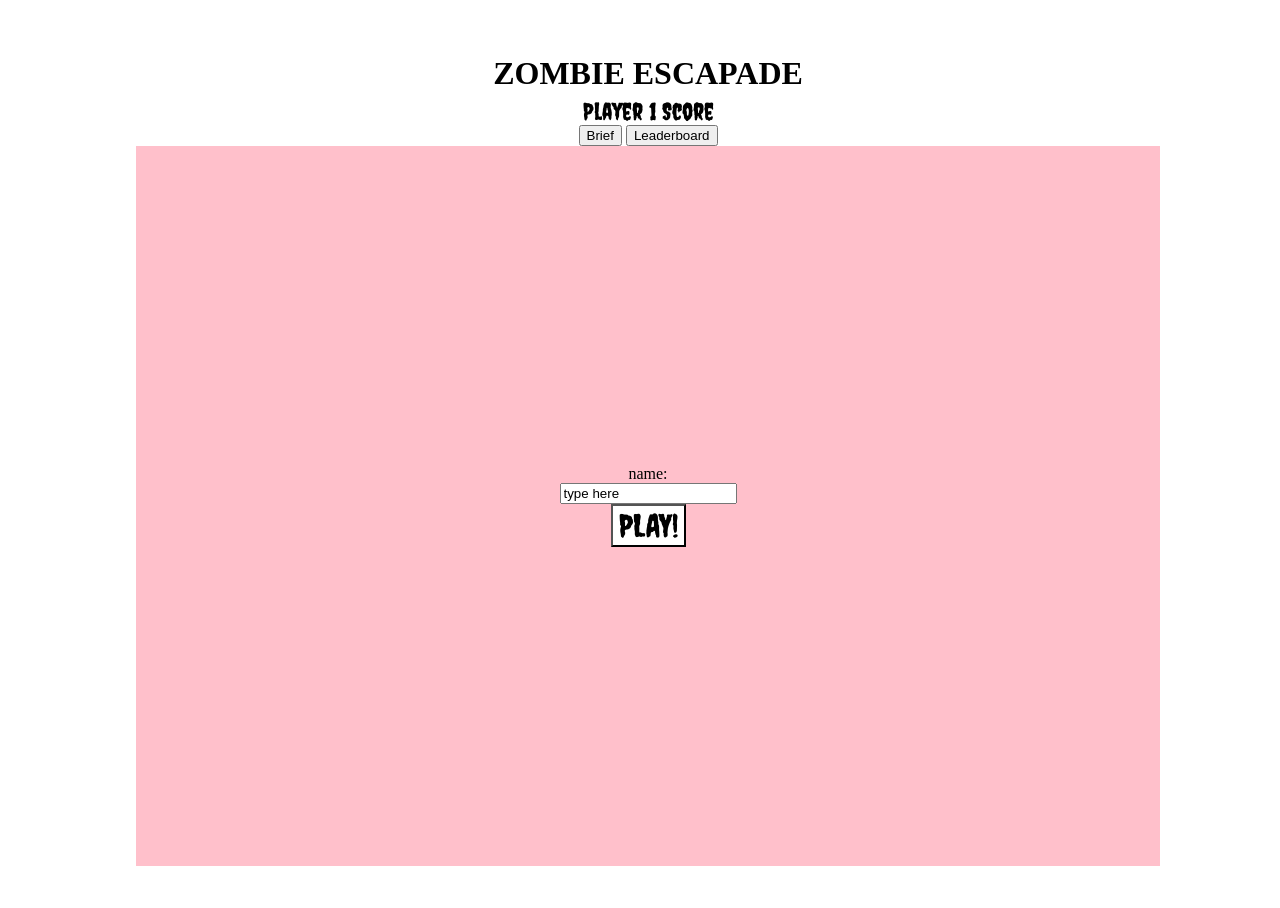
==== main.html @ 3a6ebea1 "added game loop" ====
<!DOCTYPE html>
<html>
  <head>
    <meta charset="utf-8">

    <title></title>

    <link type="text/css" rel="stylesheet" href="./style.css">
    <link href="https://fonts.googleapis.com/css?family=Creepster|Fontdiner+Swanky|Irish+Grover" rel="stylesheet">
    <script data-pace-options='{ "ajax": false }' src="./pace/pace.js"></script>
    <link href="./pace/pace.css" rel="stylesheet" />
  </head>
  <body>

    <h1>ZOMBIE ESCAPADE</h1>

    <div class="scoreboard">
      <div id="player1-score">Player 1 Score</div>
    </div>

    <div class="nav">
      <button id="storyButton">Brief</button>
      <button id="leaderboardButton">Leaderboard</button>
    </div>

    <div class="gameplay">

      <div id="load_screen">
        <form onsubmit="return false">
          name:<br>
          <input class="username" type="text" name="firstname" value="type here">
          <br>
          <input class="submit" type="submit" value="PLAY!">
        </form>
        <h3 class="invalid">blank / user has been taken! Please try again </h3>

      </div>

      <div id="story">
        <p>Your backyard is being attacked by zombies!! They have kidnapped one of your good friends. Save your friend, by defeating the barrage of zombies!</p>
        <button id="okay">Okay</button>
      </div>

      <div id="playing_screen">
        <progress id="health" max="100" value="100"></progress>

        <div class="shootRange"></div>
        <div class="ownTurf"></div>
      </div>

      <div id="feedback_screen">
        <div class="feedback_score">
          <div class="inline"><span>playerName: </span><span>0</span></div>
          <div class="inline"><span>Zombies slayed:</span><span>0</span></div>
        </div>
        <button id="to_nextlevel">Next</button>
      </div>

    </div>



    <script
    src="https://code.jquery.com/jquery-3.1.1.js"
    integrity="sha256-16cdPddA6VdVInumRGo6IbivbERE8p7CQR3HzTBuELA="
    crossorigin="anonymous"></script>
    <script src="./gameStateMachine.js"></script>
    <script src="./GameObject.js"></script>
    <script src="./gameState.js"></script>

  </body>
</html>
---- style.css ----
html, body{
  height: 100%;
  width: 100%;
  font-family: 'Irish Grover', cursive;
}

body{
  display: flex;
  align-items: center;
  justify-content: center;
  flex-direction: column;
}

h1{
  line-height: 10%;
  font-family: 'Fontdiner Swanky',cursive;
}

input[type="submit"]{
  font-family: 'Creepster', cursive;
  font-size: 2em;
  background-color: white;
}

progress {
  position: absolute;
  height: 5%;
  width: 40%;
  border: 2px solid black;
}

#player1-score{
  font-family: 'Creepster', cursive;
  font-size: 1.5em;
}


.gameplay{
  position: relative;
  height: 80%;
  width: 80%;
  background-color: blue;
}

.ownTurf{
  position: absolute;
  bottom: 0%;
  height: 10%;
  width: 100%;
  background-color: green;
}


#load_screen{
  display: flex;
  flex-direction: column;
  justify-content: center;
  align-items: center;
  text-align: center;
  position: absolute;
  height: 100%;
  width: 100%;
  background-color: pink;
  z-index:4;
}


#story{
  display: flex;
  flex-direction: column;
  justify-content: center;
  align-items: center;
  text-align: center;
  position: absolute;
  background-color: rgba(63,63,191,0.8);
  height: 100%;
  width: 100%;
  z-index: 3;
}

#story>p{
  padding: 5%;
  font-size: 1.3em;
  background-color: red;
}

.enemy{
  position: absolute;
  background-image:url("./image/zombie.png");
  height: 10%;
  width: 10%;
  background-repeat: no-repeat;
  background-size:contain;
}

#playing_screen{
  position:absolute;
  top:0;
  height: 100%;
  width: 100%;
  background-color: purple;
  z-index: 2;
}

.shootRange{
  height:90%;
  width: 100%;
  background-image: url("./image/gameBackground.png");
  background-repeat: no-repeat;
  background-size:cover;
}

/*note same as the other panels - try find a way to fix to class*/
#feedback_screen{
  position:absolute;
  top:0;
  display: flex;
  flex-direction: column;
  justify-content: center;
  align-items: center;
  text-align: center;
  height: 100%;
  width: 100%;
  background-color: rgba(63,63,191,0.8);
  z-index: 1;
}

.invalid{
  display: none;
}
---- pace/pace.css ----
.pace.pace-inactive {
  display: none;
}

.pace {
  -webkit-pointer-events: none;
  pointer-events: none;

  -webkit-user-select: none;
  -moz-user-select: none;
  user-select: none;

  z-index: 2000;
  position: fixed;
  height: 60px;
  width: 100px;
  margin: auto;
  top: 0;
  left: 0;
  right: 0;
  bottom: 0;
}

.pace .pace-progress {
  z-index: 2000;
  position: absolute;
  height: 60px;
  width: 100px;

  -webkit-transform: translate3d(0, 0, 0) !important;
  -ms-transform: translate3d(0, 0, 0) !important;
  transform: translate3d(0, 0, 0) !important;
}

.pace .pace-progress:before {
  content: attr(data-progress-text);
  text-align: center;
  color: #fff;
  background: #29d;
  border-radius: 50%;
  font-family: "Helvetica Neue", sans-serif;
  font-size: 14px;
  font-weight: 100;
  line-height: 1;
  padding: 20% 0 7px;
  width: 50%;
  height: 40%;
  margin: 10px 0 0 30px;
  display: block;
  z-index: 999;
  position: absolute;
}

.pace .pace-activity {
  font-size: 15px;
  line-height: 1;
  z-index: 2000;
  position: absolute;
  height: 60px;
  width: 100px;

  display: block;
  -webkit-animation: pace-theme-center-atom-spin 2s linear infinite;
  -moz-animation: pace-theme-center-atom-spin 2s linear infinite;
  -o-animation: pace-theme-center-atom-spin 2s linear infinite;
  animation: pace-theme-center-atom-spin 2s linear infinite;
}

.pace .pace-activity {
  border-radius: 50%;
  border: 5px solid #29d;
  content: ' ';
  display: block;
  position: absolute;
  top: 0;
  left: 0;
  height: 60px;
  width: 100px;
}

.pace .pace-activity:after {
  border-radius: 50%;
  border: 5px solid #29d;
  content: ' ';
  display: block;
  position: absolute;
  top: -5px;
  left: -5px;
  height: 60px;
  width: 100px;

  -webkit-transform: rotate(60deg);
  -moz-transform: rotate(60deg);
  -o-transform: rotate(60deg);
  transform: rotate(60deg);
}

.pace .pace-activity:before {
  border-radius: 50%;
  border: 5px solid #29d;
  content: ' ';
  display: block;
  position: absolute;
  top: -5px;
  left: -5px;
  height: 60px;
  width: 100px;

  -webkit-transform: rotate(120deg);
  -moz-transform: rotate(120deg);
  -o-transform: rotate(120deg);
  transform: rotate(120deg);
}

@-webkit-keyframes pace-theme-center-atom-spin {
  0%   { -webkit-transform: rotate(0deg) }
  100% { -webkit-transform: rotate(359deg) }
}
@-moz-keyframes pace-theme-center-atom-spin {
  0%   { -moz-transform: rotate(0deg) }
  100% { -moz-transform: rotate(359deg) }
}
@-o-keyframes pace-theme-center-atom-spin {
  0%   { -o-transform: rotate(0deg) }
  100% { -o-transform: rotate(359deg) }
}
@keyframes pace-theme-center-atom-spin {
  0%   { transform: rotate(0deg) }
  100% { transform: rotate(359deg) }
}
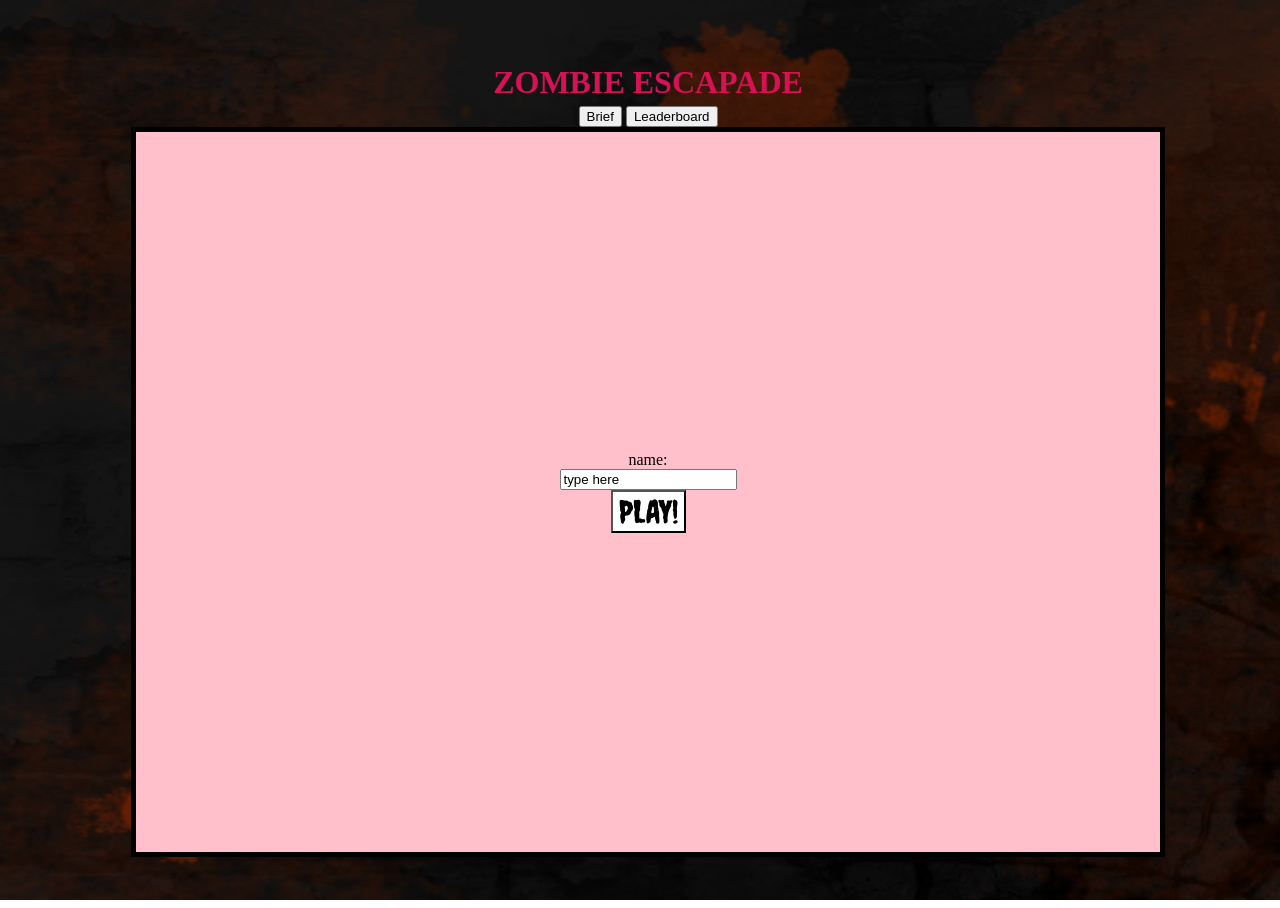
==== commit a893107d: "added some sounds, will do death tmrw" ====
--- a/main.html
+++ b/main.html
@@ -2,6 +2,7 @@
 <html>
   <head>
     <meta charset="utf-8">
+    <meta name="viewport" content="width=device-width, initial-scale=1">
 
     <title></title>
 
@@ -11,12 +12,11 @@
     <link href="./pace/pace.css" rel="stylesheet" />
   </head>
   <body>
+    <audio id="background-audio" loop="loop" autoplay="autoplay" controls="controls"></audio>
+    <audio id="shoot" controls="controls" src="./sounds/pistolsound.wav"></audio>
+    <audio id="ouch" controls="controls" src="./sounds/gruntsound.wav"></audio>
 
     <h1>ZOMBIE ESCAPADE</h1>
-
-    <div class="scoreboard">
-      <div id="player1-score">Player 1 Score</div>
-    </div>
 
     <div class="nav">
       <button id="storyButton">Brief</button>
@@ -42,8 +42,11 @@
       </div>
 
       <div id="playing_screen">
-        <progress id="health" max="100" value="100"></progress>
-
+        <div class="flex_inline">
+          <p>health</p>
+          <progress id="health" max="100" value="100"></progress>
+          <div id="player1-score">Player 1 Score</div>
+        </div>
         <div class="shootRange"></div>
         <div class="ownTurf"></div>
       </div>
--- a/style.css
+++ b/style.css
@@ -9,11 +9,15 @@
   align-items: center;
   justify-content: center;
   flex-direction: column;
+  background-image: url("./image/master_background.png");
+  background-repeat: no-repeat;
+  background-size:cover;
 }
 
 h1{
   line-height: 10%;
   font-family: 'Fontdiner Swanky',cursive;
+  color: rgb(216, 17, 87);
 }
 
 input[type="submit"]{
@@ -22,10 +26,14 @@
   background-color: white;
 }
 
-progress {
+.flex_inline{
   position: absolute;
-  height: 5%;
-  width: 40%;
+  display: flex;
+  align-items: center;
+  justify-content: center;
+  flex-direction: row;
+  height: auto;
+  width: 100%;
   border: 2px solid black;
 }
 
@@ -34,12 +42,18 @@
   font-size: 1.5em;
 }
 
+progress{
+  height:100%;
+  width: 50%;
+}
+
 
 .gameplay{
   position: relative;
   height: 80%;
   width: 80%;
   background-color: blue;
+  border: 5px solid black;
 }
 
 .ownTurf{
@@ -86,7 +100,7 @@
 
 .enemy{
   position: absolute;
-  background-image:url("./image/zombie.png");
+  /*background-image:url("./image/babyZombie.png");*/
   height: 10%;
   width: 10%;
   background-repeat: no-repeat;
@@ -100,6 +114,7 @@
   width: 100%;
   background-color: purple;
   z-index: 2;
+  cursor: url("./image/gun-cursor.png"),auto;
 }
 
 .shootRange{
@@ -128,3 +143,7 @@
 .invalid{
   display: none;
 }
+
+audio{
+  display: none;
+}
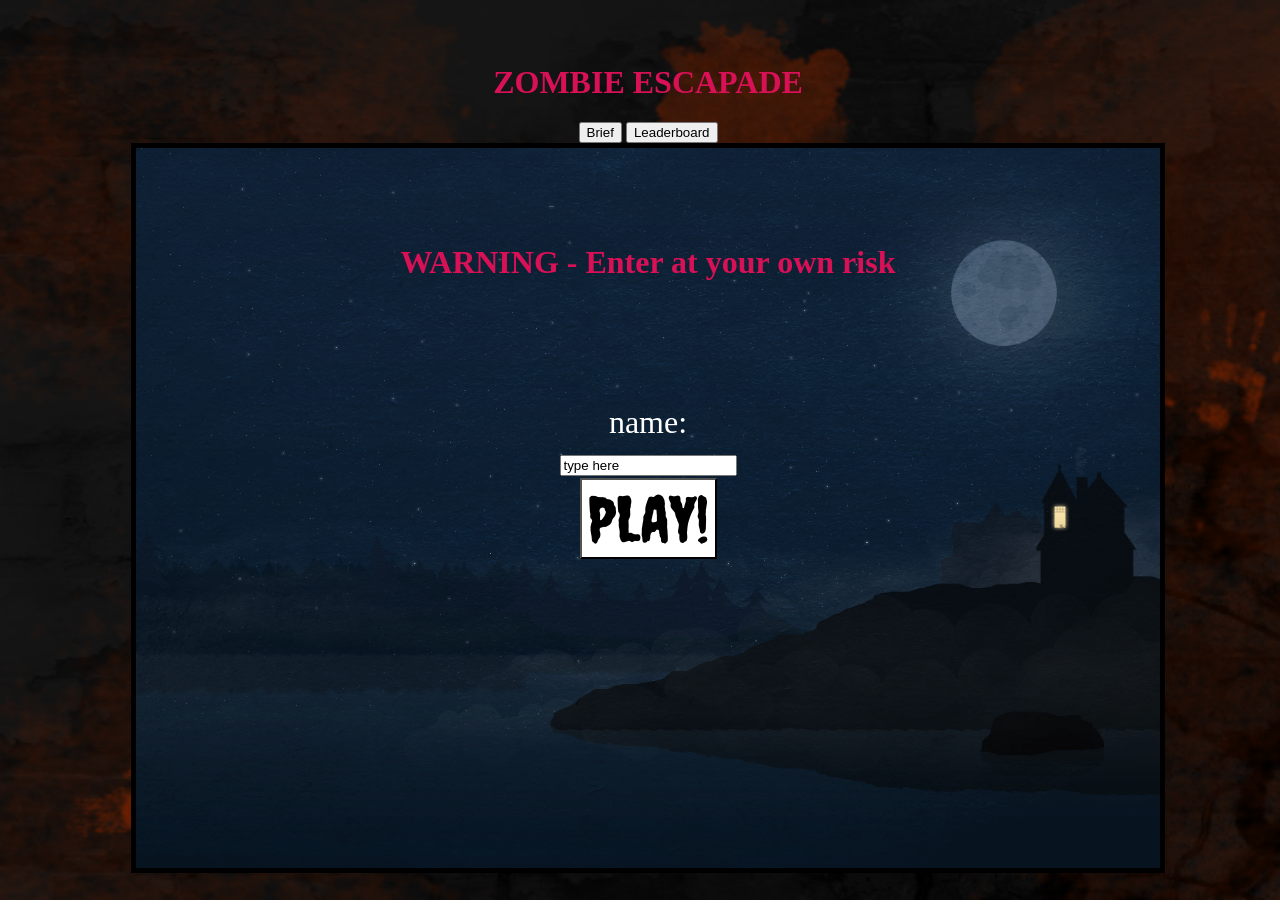
==== commit 96d9bca5: "finished gameloop, need to add reset buttons and pause and play buttons" ====
--- a/main.html
+++ b/main.html
@@ -15,6 +15,7 @@
     <audio id="background-audio" loop="loop" autoplay="autoplay" controls="controls"></audio>
     <audio id="shoot" controls="controls" src="./sounds/pistolsound.wav"></audio>
     <audio id="ouch" controls="controls" src="./sounds/gruntsound.wav"></audio>
+    <audio id="hit" controls="controls" src="./sounds/hit.wav"></audio>
 
     <h1>ZOMBIE ESCAPADE</h1>
 
@@ -26,6 +27,7 @@
     <div class="gameplay">
 
       <div id="load_screen">
+        <h1>WARNING - Enter at your own risk</h1>
         <form onsubmit="return false">
           name:<br>
           <input class="username" type="text" name="firstname" value="type here">
@@ -42,10 +44,15 @@
       </div>
 
       <div id="playing_screen">
+        <div class="bloodsplat">
+          <img src="./image/zombie-scratch.png">
+        </div>
+
         <div class="flex_inline">
           <p>health</p>
           <progress id="health" max="100" value="100"></progress>
-          <div id="player1-score">Player 1 Score</div>
+          <div id="player1-score"><span>Score </span><span></span></div>
+          <div id="zombies-slayed"><span>zombies killed </span><span></span></div>
         </div>
         <div class="shootRange"></div>
         <div class="ownTurf"></div>
@@ -53,10 +60,49 @@
 
       <div id="feedback_screen">
         <div class="feedback_score">
-          <div class="inline"><span>playerName: </span><span>0</span></div>
-          <div class="inline"><span>Zombies slayed:</span><span>0</span></div>
+          <h1></h1>
+          <div class="inline"><span>playerName: </span><span id="user">0</span></div>
+          <div class="inline"><span>Zombies slayed: </span><span id="score">0</span></div>
+          <div class="inline"><span>Total Zombies slayed: </span><span id="total-score">0</span></div>
         </div>
         <button id="to_nextlevel">Next</button>
+      </div>
+
+      <div id="leaderboard">
+        <table>
+          <tr>
+            <th>Name</th>
+            <th>Total Score</th>
+            <th>Zombies Killed</th>
+          </tr>
+          <tr>
+            <td>sample</td>
+            <td>sample</td>
+            <td>sample</td>
+          </tr>
+          <tr>
+            <td></td>
+            <td></td>
+            <td></td>
+          </tr>
+          <tr>
+            <td></td>
+            <td></td>
+            <td></td>
+          </tr>
+          <tr>
+            <td></td>
+            <td></td>
+            <td></td>
+          </tr>
+          <tr>
+            <td></td>
+            <td></td>
+            <td></td>
+          </tr>
+
+        </table>
+        <button id="finish">play again!</button>
       </div>
 
     </div>
--- a/style.css
+++ b/style.css
@@ -15,9 +15,14 @@
 }
 
 h1{
-  line-height: 10%;
   font-family: 'Fontdiner Swanky',cursive;
   color: rgb(216, 17, 87);
+  word-wrap: break-word;
+
+}
+
+span, p{
+  padding-right: 2% auto;
 }
 
 input[type="submit"]{
@@ -30,21 +35,21 @@
   position: absolute;
   display: flex;
   align-items: center;
-  justify-content: center;
+  justify-content:space-around;
   flex-direction: row;
   height: auto;
   width: 100%;
   border: 2px solid black;
 }
 
-#player1-score{
+#player1-score, #zombies-slayed{
   font-family: 'Creepster', cursive;
   font-size: 1.5em;
 }
 
 progress{
   height:100%;
-  width: 50%;
+  width: 30%;
 }
 
 
@@ -76,6 +81,9 @@
   width: 100%;
   background-color: pink;
   z-index:4;
+  background-image: url("./image/loadscreen.png");
+  background-repeat: no-repeat;
+  background-size:cover;
 }
 
 
@@ -100,7 +108,6 @@
 
 .enemy{
   position: absolute;
-  /*background-image:url("./image/babyZombie.png");*/
   height: 10%;
   width: 10%;
   background-repeat: no-repeat;
@@ -114,7 +121,7 @@
   width: 100%;
   background-color: purple;
   z-index: 2;
-  cursor: url("./image/gun-cursor.png"),auto;
+  cursor: url("./image/gun-cursor.png") 15 15, auto;
 }
 
 .shootRange{
@@ -147,3 +154,53 @@
 audio{
   display: none;
 }
+
+form{
+  height:40%;
+  font-size: 2em;
+  margin: 10%;
+  color: white;
+}
+
+.bloodsplat{
+  position: absolute;
+  display: flex;
+  align-items: center;
+  justify-content:center;
+  flex-direction: row;
+  height: 100%;
+  width: 100%;
+  border: 2px solid black;
+  pointer-events: none;
+}
+
+.bloodsplat>img{
+  display: none;
+  opacity: 0.5;
+  height: 100%;
+  filter: alpha(opacity=50);
+  background-size: cover;
+}
+
+ #leaderboard{
+   display: flex;
+   position:absolute;
+   align-items: center;
+   justify-content: center;
+   height: 100%;
+   width: 100%;
+   background-color: purple;
+   z-index: 0;
+ }
+
+table{
+  border-collapse: collapse;
+}
+ td, th{
+   border: 2px solid grey;
+   text-align: center;
+   width: auto;
+   padding: 2px;
+   margin: 0;
+
+ }
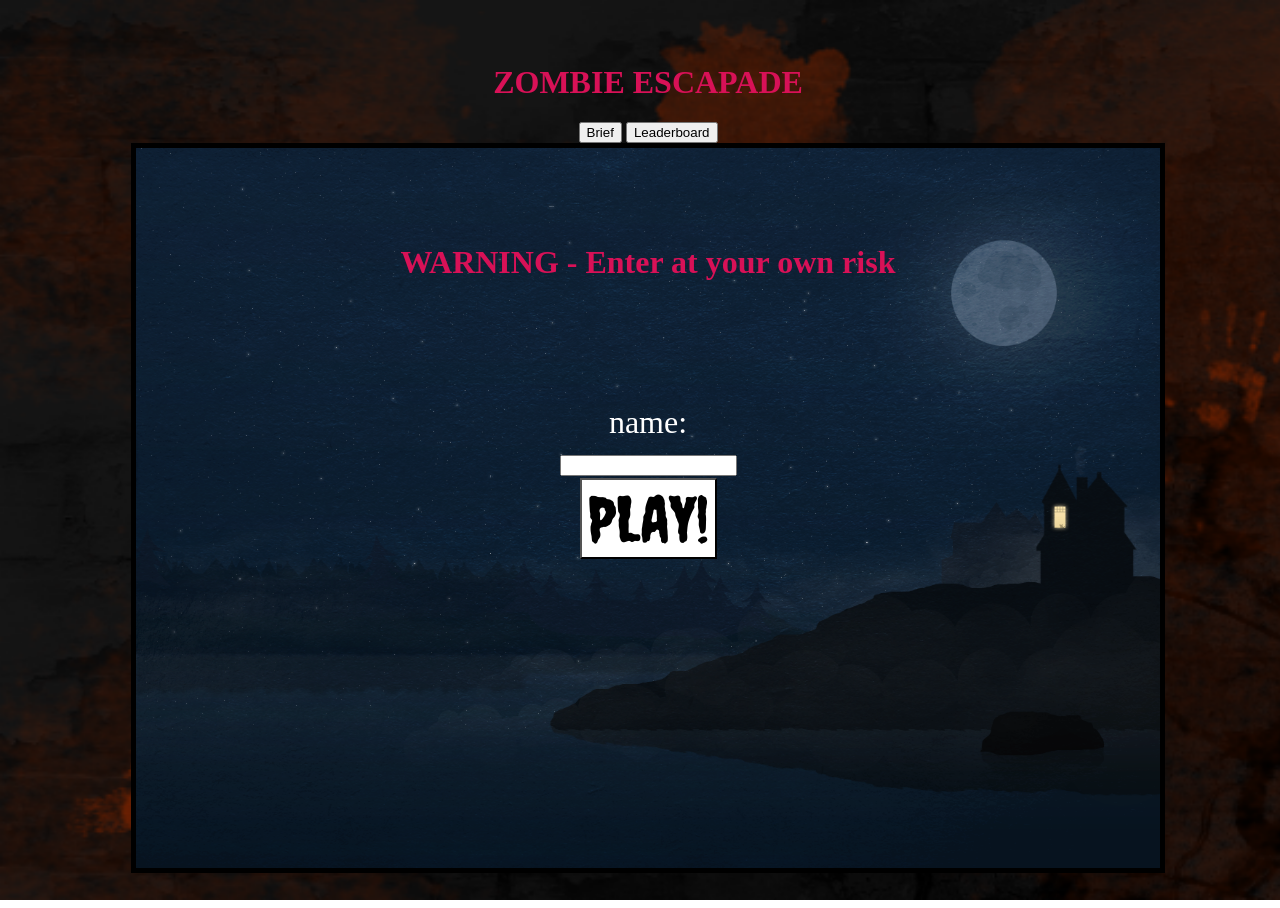
==== commit 7e4bf5bf: "doing instruction sheet now" ====
--- a/main.html
+++ b/main.html
@@ -30,7 +30,7 @@
         <h1>WARNING - Enter at your own risk</h1>
         <form onsubmit="return false">
           name:<br>
-          <input class="username" type="text" name="firstname" value="type here">
+          <input class="username" type="text" name="firstname" value="">
           <br>
           <input class="submit" type="submit" value="PLAY!">
         </form>
@@ -40,6 +40,9 @@
 
       <div id="story">
         <p>Your backyard is being attacked by zombies!! They have kidnapped one of your good friends. Save your friend, by defeating the barrage of zombies!</p>
+        <div id="tip1"></div>
+        <div id='tip2'></div>
+
         <button id="okay">Okay</button>
       </div>
 
@@ -55,15 +58,17 @@
           <div id="zombies-slayed"><span>zombies killed </span><span></span></div>
         </div>
         <div class="shootRange"></div>
-        <div class="ownTurf"></div>
+        <button id="pause"></button>
       </div>
 
       <div id="feedback_screen">
         <div class="feedback_score">
           <h1></h1>
           <div class="inline"><span>playerName: </span><span id="user">0</span></div>
-          <div class="inline"><span>Zombies slayed: </span><span id="score">0</span></div>
-          <div class="inline"><span>Total Zombies slayed: </span><span id="total-score">0</span></div>
+          <div class="inline"><span>Zombies slayed: </span><span id="zombyKill">0</span></div>
+          <div class="inline"><span>Accuracy: </span><span id="accuracy">0</span></div>
+          <div class="inline"><span>Bonus achieved: </span><span id="currentBonus">0</span></div>
+          <div class="inline"><span>Total score: </span><span id="total-score">0</span></div>
         </div>
         <button id="to_nextlevel">Next</button>
       </div>
@@ -105,6 +110,8 @@
         <button id="finish">play again!</button>
       </div>
 
+
+
     </div>
 
 
--- a/style.css
+++ b/style.css
@@ -45,6 +45,21 @@
 #player1-score, #zombies-slayed{
   font-family: 'Creepster', cursive;
   font-size: 1.5em;
+}
+
+#pause{
+  position: absolute;
+  height: 10%;
+  width: 8%;
+  bottom: 0;
+  right: 0;
+  background-image: url("./image/pause.png");
+  background-size: contain;
+  background-repeat:no-repeat;
+  background-color: Transparent;
+  border: none;
+  z-index: 1000;
+  outline: none;
 }
 
 progress{
@@ -61,6 +76,7 @@
   border: 5px solid black;
 }
 
+
 .ownTurf{
   position: absolute;
   bottom: 0%;
@@ -79,7 +95,6 @@
   position: absolute;
   height: 100%;
   width: 100%;
-  background-color: pink;
   z-index:4;
   background-image: url("./image/loadscreen.png");
   background-repeat: no-repeat;
@@ -121,7 +136,7 @@
   width: 100%;
   background-color: purple;
   z-index: 2;
-  cursor: url("./image/gun-cursor.png") 15 15, auto;
+  cursor: url("./image/gun-cursor.png") 20 20, auto;
 }
 
 .shootRange{
@@ -144,11 +159,12 @@
   height: 100%;
   width: 100%;
   background-color: rgba(63,63,191,0.8);
-  z-index: 1;
+  z-index: 0;
 }
 
 .invalid{
   display: none;
+  color: red;
 }
 
 audio{
@@ -180,7 +196,8 @@
   height: 100%;
   filter: alpha(opacity=50);
   background-size: cover;
-}
+  z-index: 500;
+
 
  #leaderboard{
    display: flex;
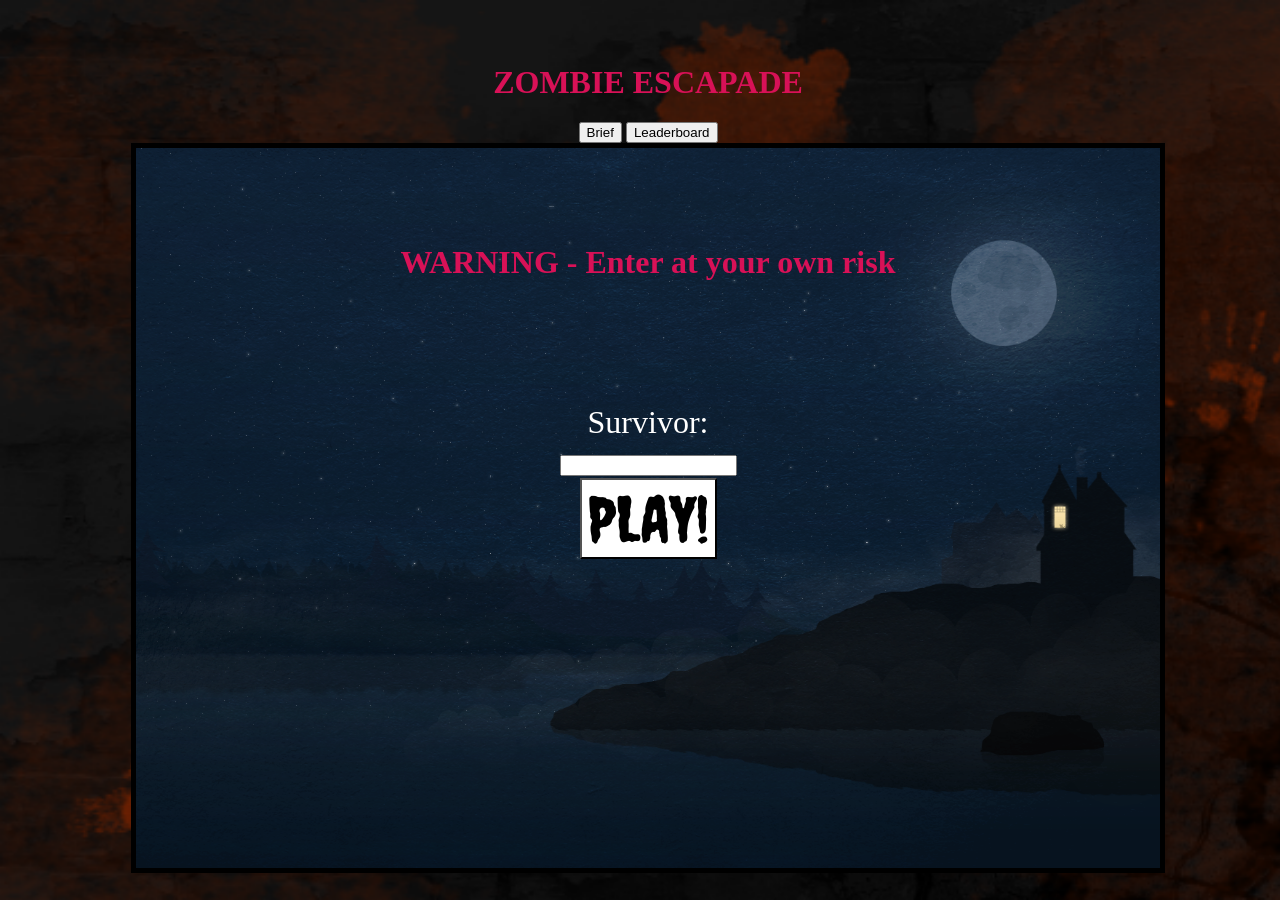
==== commit b0f7037d: "commiting" ====
--- a/main.html
+++ b/main.html
@@ -29,20 +29,22 @@
       <div id="load_screen">
         <h1>WARNING - Enter at your own risk</h1>
         <form onsubmit="return false">
-          name:<br>
+          Survivor:<br>
           <input class="username" type="text" name="firstname" value="">
           <br>
           <input class="submit" type="submit" value="PLAY!">
         </form>
-        <h3 class="invalid">blank / user has been taken! Please try again </h3>
+        <h3 class="invalid">now... don't be a stranger! tell us your name please</h3>
 
       </div>
 
       <div id="story">
-        <p>Your backyard is being attacked by zombies!! They have kidnapped one of your good friends. Save your friend, by defeating the barrage of zombies!</p>
-        <div id="tip1"></div>
-        <div id='tip2'></div>
-
+        <div class="filter"></div>
+        <div id="typed-strings">
+          <p id="#typed-strings_p"></p>
+        </div>
+        <span class="element"></span>
+        <div class="instruction"></div>
         <button id="okay">Okay</button>
       </div>
 
@@ -53,7 +55,7 @@
 
         <div class="flex_inline">
           <p>health</p>
-          <progress id="health" max="100" value="100"></progress>
+          <div><progress id="health" max="100" value="100"></progress><p>100</p></div>
           <div id="player1-score"><span>Score </span><span></span></div>
           <div id="zombies-slayed"><span>zombies killed </span><span></span></div>
         </div>
@@ -120,6 +122,10 @@
     src="https://code.jquery.com/jquery-3.1.1.js"
     integrity="sha256-16cdPddA6VdVInumRGo6IbivbERE8p7CQR3HzTBuELA="
     crossorigin="anonymous"></script>
+    <script src="typed.js"></script>
+    <script>
+
+    </script>
     <script src="./gameStateMachine.js"></script>
     <script src="./GameObject.js"></script>
     <script src="./gameState.js"></script>
--- a/style.css
+++ b/style.css
@@ -1,3 +1,10 @@
+/* All HTML5 progress enabled browsers */
+progress{
+    appearance: none;
+    -moz-appearance: none;
+    -webkit-appearance: none;
+}
+
 html, body{
   height: 100%;
   width: 100%;
@@ -21,9 +28,6 @@
 
 }
 
-span, p{
-  padding-right: 2% auto;
-}
 
 input[type="submit"]{
   font-family: 'Creepster', cursive;
@@ -31,6 +35,21 @@
   background-color: white;
 }
 
+
+progress{
+  color: black;
+}
+
+/* Firefox */
+progress::-moz-progress-bar {
+    background: black;
+}
+
+/* Chrome */
+progress::-webkit-progress-value {
+    background: green;
+}
+
 .flex_inline{
   position: absolute;
   display: flex;
@@ -40,6 +59,42 @@
   height: auto;
   width: 100%;
   border: 2px solid black;
+}
+
+
+.temp{
+  display: flex;
+  width:40%;
+  height:40%;
+  flex-direction: row;
+
+}
+
+.instruction{
+  width: 100%;
+  height:40%;
+  display: flex;
+  flex-direction: row;
+  justify-content: space-around;
+  align-items: center;
+  flex-wrap:wrap;
+  z-index: 3;
+}
+
+.instructionImg{
+  border:none;
+  width:30%;
+  background-repeat: no-repeat;
+  background-size:contain;
+}
+
+.temp>p{
+  background-color: white;
+  width:70%;
+}
+
+#okay{
+  z-index: 3;
 }
 
 #player1-score, #zombies-slayed{
@@ -62,10 +117,6 @@
   outline: none;
 }
 
-progress{
-  height:100%;
-  width: 30%;
-}
 
 
 .gameplay{
@@ -105,22 +156,33 @@
 #story{
   display: flex;
   flex-direction: column;
-  justify-content: center;
+  justify-content: space-around;
   align-items: center;
   text-align: center;
   position: absolute;
-  background-color: rgba(63,63,191,0.8);
-  height: 100%;
-  width: 100%;
-  z-index: 3;
-}
-
-#story>p{
-  padding: 5%;
-  font-size: 1.3em;
-  background-color: red;
-}
-
+  /*opacity: 0.8;*/
+
+  background-image: url("./image/chap1background.png");
+  height: 100%;
+  width: 100%;
+  z-index: 3;
+}
+
+.filter{
+  position: absolute;
+  height:100%;
+  width:100%;
+  background-color:rgba(232,121, 121, 0.8);
+  z-index:-1;
+}
+
+
+.element{
+  font-size: 1.6em;
+  padding-left: 5%;
+  padding-right: 5%;
+  z-index: 3;
+}
 .enemy{
   position: absolute;
   height: 10%;
@@ -128,6 +190,18 @@
   background-repeat: no-repeat;
   background-size:contain;
 }
+
+.enemyHealth{
+  width:80%;
+  height:15%;
+  color: green;
+}
+
+/* Chrome */
+/*.enemyHealth::-webkit-progress-value {
+    background: green;
+}*/
+
 
 #playing_screen{
   position:absolute;
@@ -219,5 +293,4 @@
    width: auto;
    padding: 2px;
    margin: 0;
-
  }
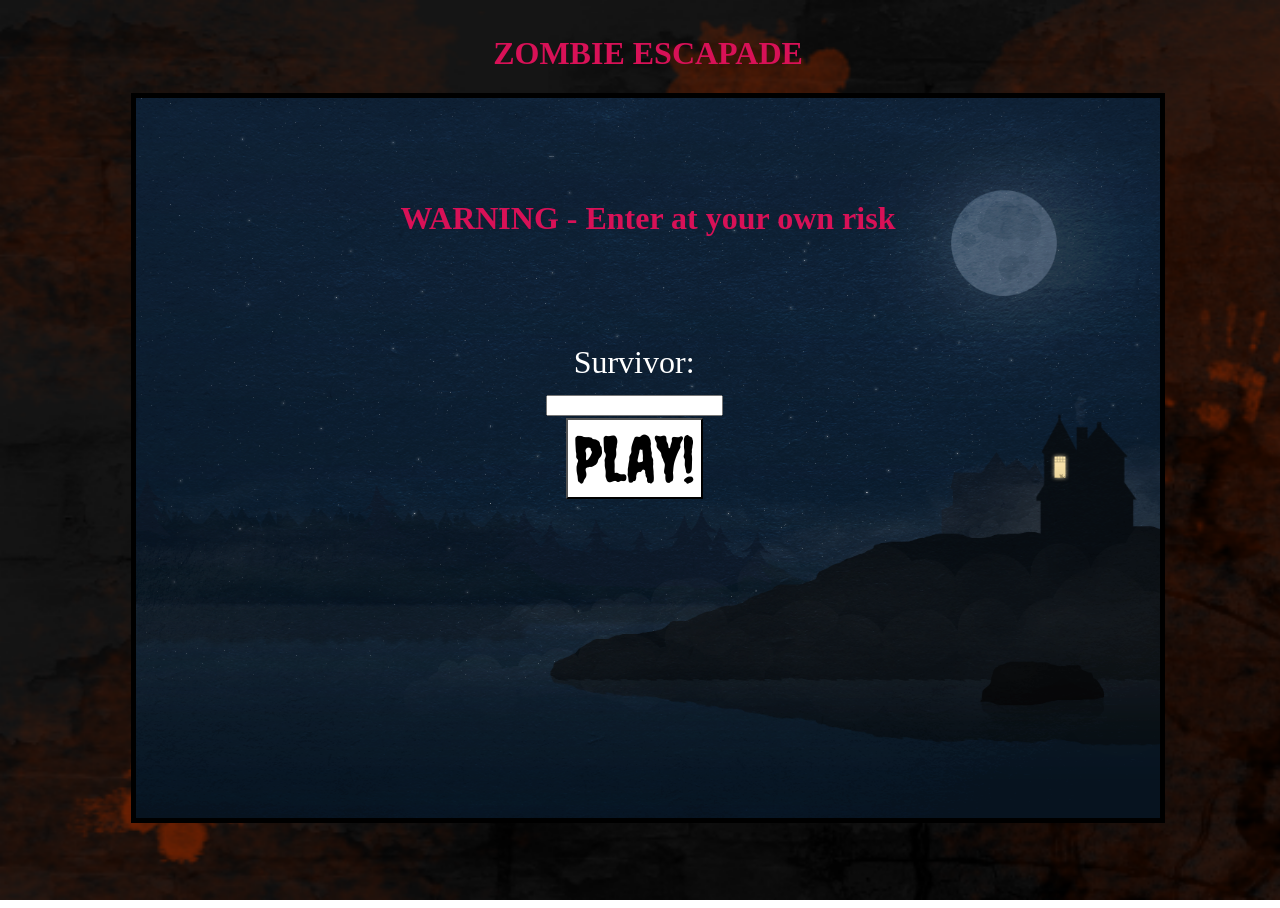
==== commit 543942cf: "commit" ====
--- a/main.html
+++ b/main.html
@@ -3,6 +3,10 @@
   <head>
     <meta charset="utf-8">
     <meta name="viewport" content="width=device-width, initial-scale=1">
+    <meta property="og:url"           content="https://www.facebook.com/TomatoKenji-1887313018168524/" />
+	<meta property="og:type"          content="website" />
+	<meta property="og:title"         content="Your Website Title" />
+	<meta property="og:description"   content="Your description" />
 
     <title></title>
 
@@ -12,6 +16,27 @@
     <link href="./pace/pace.css" rel="stylesheet" />
   </head>
   <body>
+    <div id="fb-root"></div>
+    <script>
+  window.fbAsyncInit = function() {
+    FB.init({
+      appId      : '745714642207461',
+      xfbml      : true,
+      version    : 'v2.8'
+    });
+    FB.AppEvents.logPageView();
+  };
+
+  (function(d, s, id){
+     var js, fjs = d.getElementsByTagName(s)[0];
+     if (d.getElementById(id)) {return;}
+     js = d.createElement(s); js.id = id;
+     js.src = "https://connect.facebook.net/en_US/sdk.js";
+     fjs.parentNode.insertBefore(js, fjs);
+   }(document, 'script', 'facebook-jssdk'));
+  </script>
+
+
     <audio id="background-audio" loop="loop" autoplay="autoplay" controls="controls"></audio>
     <audio id="shoot" controls="controls" src="./sounds/pistolsound.wav"></audio>
     <audio id="ouch" controls="controls" src="./sounds/gruntsound.wav"></audio>
@@ -19,10 +44,6 @@
 
     <h1>ZOMBIE ESCAPADE</h1>
 
-    <div class="nav">
-      <button id="storyButton">Brief</button>
-      <button id="leaderboardButton">Leaderboard</button>
-    </div>
 
     <div class="gameplay">
 
@@ -60,6 +81,7 @@
           <div id="zombies-slayed"><span>zombies killed </span><span></span></div>
         </div>
         <div class="shootRange"></div>
+        <div id="ownTurf"></div>
         <button id="pause"></button>
       </div>
 
@@ -76,6 +98,7 @@
       </div>
 
       <div id="leaderboard">
+        <h1>Hall of Fame</h1>
         <table>
           <tr>
             <th>Name</th>
@@ -116,7 +139,7 @@
 
     </div>
 
-
+      <div class="fb-like" data-href="https://www.facebook.com/TomatoKenji-1887313018168524/" data-layout="standard" data-action="like" data-size="large" data-show-faces="true" data-share="true"></div>
 
     <script
     src="https://code.jquery.com/jquery-3.1.1.js"
--- a/style.css
+++ b/style.css
@@ -14,7 +14,7 @@
 body{
   display: flex;
   align-items: center;
-  justify-content: center;
+  justify-content:center;
   flex-direction: column;
   background-image: url("./image/master_background.png");
   background-repeat: no-repeat;
@@ -28,6 +28,12 @@
 
 }
 
+.fb-like{
+  position: relative;
+  min-width: 225px;
+  height: 80px;
+  z-index: 10000;
+}
 
 input[type="submit"]{
   font-family: 'Creepster', cursive;
@@ -61,6 +67,10 @@
   border: 2px solid black;
 }
 
+.inline{
+  color: white;
+  font-size: 2em;
+}
 
 .temp{
   display: flex;
@@ -89,7 +99,6 @@
 }
 
 .temp>p{
-  background-color: white;
   width:70%;
 }
 
@@ -100,6 +109,16 @@
 #player1-score, #zombies-slayed{
   font-family: 'Creepster', cursive;
   font-size: 1.5em;
+}
+
+#ownTurf{
+  position:absolute;
+  bottom: 0;
+  height: 10%;
+  width:100%;
+  background-image: url("./image/bricks1.png");
+  background-size:contain;
+  z-index:1;
 }
 
 #pause{
@@ -140,7 +159,7 @@
 #load_screen{
   display: flex;
   flex-direction: column;
-  justify-content: center;
+  justify-content:flex-start;
   align-items: center;
   text-align: center;
   position: absolute;
@@ -152,6 +171,14 @@
   background-size:cover;
 }
 
+#load_screen>h1{
+  margin-top: 10%;
+}
+
+#load_screen>h3{
+  position:absolute;
+  bottom:10%;
+}
 
 #story{
   display: flex;
@@ -189,12 +216,16 @@
   width: 10%;
   background-repeat: no-repeat;
   background-size:contain;
+  z-index:5;
 }
 
 .enemyHealth{
+  position: absolute;
+  top: -2%;
   width:80%;
   height:15%;
   color: green;
+  z-index:-1;
 }
 
 /* Chrome */
@@ -220,72 +251,25 @@
   background-repeat: no-repeat;
   background-size:cover;
 }
-
-/*note same as the other panels - try find a way to fix to class*/
-#feedback_screen{
-  position:absolute;
-  top:0;
-  display: flex;
-  flex-direction: column;
-  justify-content: center;
-  align-items: center;
-  text-align: center;
-  height: 100%;
-  width: 100%;
-  background-color: rgba(63,63,191,0.8);
+#leaderboard{
+  display: flex;
+  align-items: center;
+  justify-content: space-around;
+  flex-direction:column;
+  height: 100%;
+  width: 100%;
+  background-image: url("./image/leaderboard.jpg");
+  background-size: cover;
+  background-repeat:no-repeat;
   z-index: 0;
 }
 
-.invalid{
-  display: none;
-  color: red;
-}
-
-audio{
-  display: none;
-}
-
-form{
-  height:40%;
-  font-size: 2em;
-  margin: 10%;
+
+table{
   color: white;
-}
-
-.bloodsplat{
-  position: absolute;
-  display: flex;
-  align-items: center;
-  justify-content:center;
-  flex-direction: row;
-  height: 100%;
-  width: 100%;
-  border: 2px solid black;
-  pointer-events: none;
-}
-
-.bloodsplat>img{
-  display: none;
-  opacity: 0.5;
-  height: 100%;
-  filter: alpha(opacity=50);
-  background-size: cover;
-  z-index: 500;
-
-
- #leaderboard{
-   display: flex;
-   position:absolute;
-   align-items: center;
-   justify-content: center;
-   height: 100%;
-   width: 100%;
-   background-color: purple;
-   z-index: 0;
- }
-
-table{
   border-collapse: collapse;
+  width: 80%;
+
 }
  td, th{
    border: 2px solid grey;
@@ -294,3 +278,70 @@
    padding: 2px;
    margin: 0;
  }
+
+#finish{
+  position:relative;
+  border: none;
+  background-color: red;
+  width: 40%;
+  height: 15%;
+  margin: 3%;
+}
+
+/*note same as the other panels - try find a way to fix to class*/
+#feedback_screen{
+  position:absolute;
+  top:0;
+  display: flex;
+  flex-direction: column;
+  justify-content: center;
+  align-items: center;
+  text-align: center;
+  height: 100%;
+  width: 100%;
+  background-color: rgba(63,63,191,0.8);
+  background-image:url("./image/winBackground.jpg");
+  background-size: cover;
+  background-repeat:no-repeat;
+  z-index: 0;
+}
+
+.invalid{
+  display: none;
+  color: red;
+}
+
+audio{
+  display: none;
+}
+
+form{
+  position: absolute;
+  top: 20%;
+  left: 30%;
+  height:40%;
+  font-size: 2em;
+  margin: 10%;
+  color: white;
+}
+
+.bloodsplat{
+  position: absolute;
+  display: flex;
+  align-items: center;
+  justify-content:center;
+  flex-direction: row;
+  height: 100%;
+  width: 100%;
+  border: 2px solid black;
+  pointer-events: none;
+}
+
+.bloodsplat>img{
+  display: none;
+  opacity: 0.5;
+  height: 100%;
+  filter: alpha(opacity=50);
+  background-size: cover;
+  z-index: 500;
+}
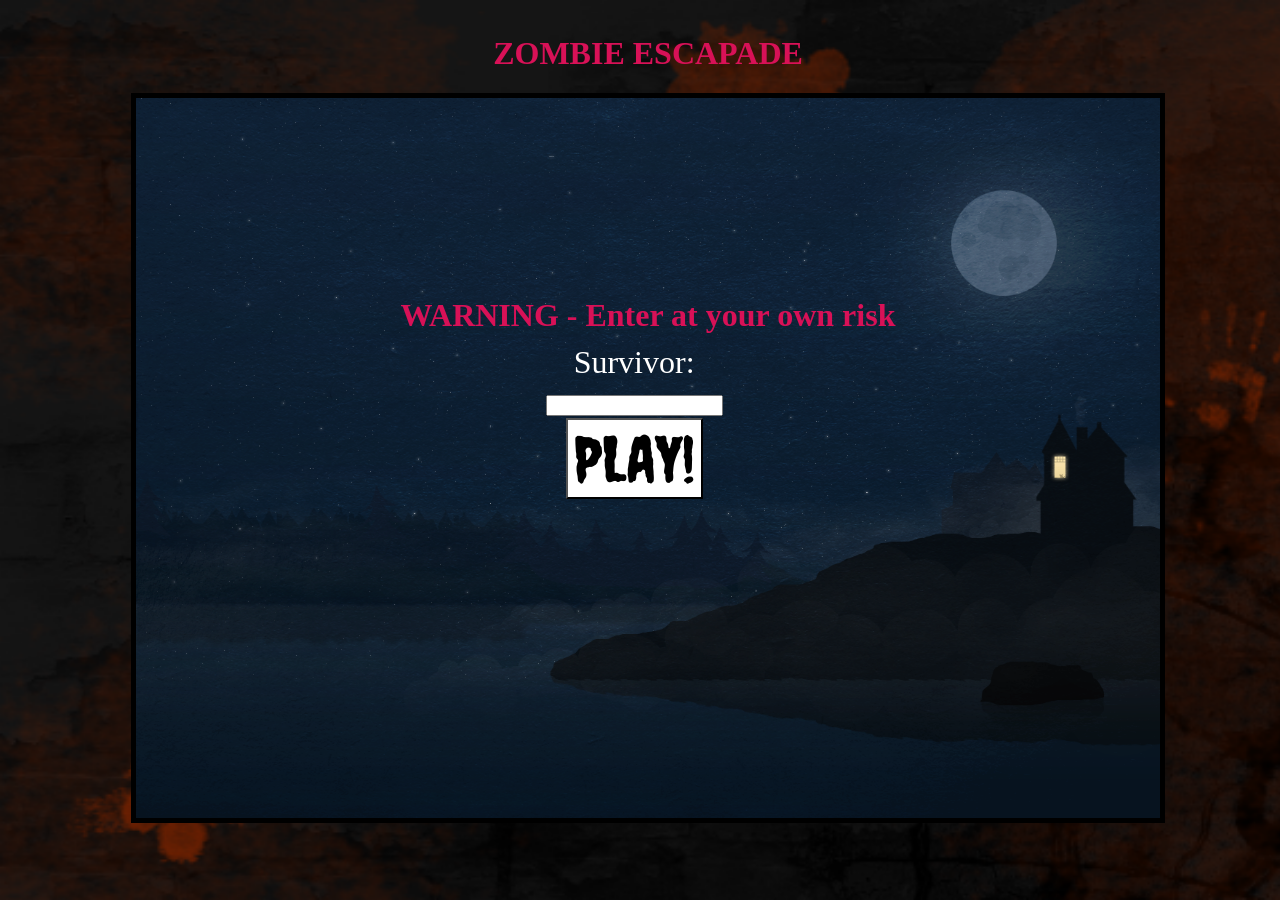
==== commit d17432ec: "added zombie acceleration on hit" ====
--- a/main.html
+++ b/main.html
@@ -47,7 +47,7 @@
 
     <div class="gameplay">
 
-      <div id="load_screen">
+      <div id="load_screen" class="screen">
         <h1>WARNING - Enter at your own risk</h1>
         <form onsubmit="return false">
           Survivor:<br>
@@ -59,7 +59,7 @@
 
       </div>
 
-      <div id="story">
+      <div id="story" class="screen">
         <div class="filter"></div>
         <div id="typed-strings">
           <p id="#typed-strings_p"></p>
@@ -85,7 +85,7 @@
         <button id="pause"></button>
       </div>
 
-      <div id="feedback_screen">
+      <div id="feedback_screen" class="screen">
         <div class="feedback_score">
           <h1></h1>
           <div class="inline"><span>playerName: </span><span id="user">0</span></div>
@@ -97,7 +97,7 @@
         <button id="to_nextlevel">Next</button>
       </div>
 
-      <div id="leaderboard">
+      <div id="leaderboard" class="screen">
         <h1>Hall of Fame</h1>
         <table>
           <tr>
@@ -111,14 +111,14 @@
             <td>sample</td>
           </tr>
           <tr>
-            <td></td>
-            <td></td>
-            <td></td>
+            <td>sample</td>
+            <td>sample</td>
+            <td>sample</td>
           </tr>
           <tr>
-            <td></td>
-            <td></td>
-            <td></td>
+            <td>sample</td>
+            <td>sample</td>
+            <td>sample</td>
           </tr>
           <tr>
             <td></td>
--- a/style.css
+++ b/style.css
@@ -1,4 +1,5 @@
 /* All HTML5 progress enabled browsers */
+
 progress{
     appearance: none;
     -moz-appearance: none;
@@ -41,16 +42,13 @@
   background-color: white;
 }
 
-
 progress{
   color: black;
 }
-
 /* Firefox */
 progress::-moz-progress-bar {
     background: black;
 }
-
 /* Chrome */
 progress::-webkit-progress-value {
     background: green;
@@ -92,14 +90,28 @@
 }
 
 .instructionImg{
-  border:none;
-  width:30%;
+  width:25%;
   background-repeat: no-repeat;
-  background-size:contain;
+  background-size:cover;
+  background-position: center;
+  border:1px solid black;
 }
 
 .temp>p{
   width:70%;
+}
+
+.screen{
+  position: absolute;
+  display:flex;
+  flex-direction: column;
+  justify-content: space-around;
+  align-items: center;
+  text-align: center;
+  background-size: cover;
+  background-repeat:no-repeat;
+  height:100%;
+  width:100%;
 }
 
 #okay{
@@ -142,7 +154,6 @@
   position: relative;
   height: 80%;
   width: 80%;
-  background-color: blue;
   border: 5px solid black;
 }
 
@@ -152,27 +163,16 @@
   bottom: 0%;
   height: 10%;
   width: 100%;
-  background-color: green;
 }
 
 
 #load_screen{
-  display: flex;
-  flex-direction: column;
-  justify-content:flex-start;
-  align-items: center;
-  text-align: center;
-  position: absolute;
-  height: 100%;
-  width: 100%;
   z-index:4;
   background-image: url("./image/loadscreen.png");
-  background-repeat: no-repeat;
-  background-size:cover;
 }
 
 #load_screen>h1{
-  margin-top: 10%;
+  margin-bottom: 30%;
 }
 
 #load_screen>h3{
@@ -181,17 +181,7 @@
 }
 
 #story{
-  display: flex;
-  flex-direction: column;
-  justify-content: space-around;
-  align-items: center;
-  text-align: center;
-  position: absolute;
-  /*opacity: 0.8;*/
-
   background-image: url("./image/chap1background.png");
-  height: 100%;
-  width: 100%;
   z-index: 3;
 }
 
@@ -251,16 +241,9 @@
   background-repeat: no-repeat;
   background-size:cover;
 }
+
 #leaderboard{
-  display: flex;
-  align-items: center;
-  justify-content: space-around;
-  flex-direction:column;
-  height: 100%;
-  width: 100%;
   background-image: url("./image/leaderboard.jpg");
-  background-size: cover;
-  background-repeat:no-repeat;
   z-index: 0;
 }
 
@@ -282,7 +265,6 @@
 #finish{
   position:relative;
   border: none;
-  background-color: red;
   width: 40%;
   height: 15%;
   margin: 3%;
@@ -292,17 +274,7 @@
 #feedback_screen{
   position:absolute;
   top:0;
-  display: flex;
-  flex-direction: column;
-  justify-content: center;
-  align-items: center;
-  text-align: center;
-  height: 100%;
-  width: 100%;
-  background-color: rgba(63,63,191,0.8);
   background-image:url("./image/winBackground.jpg");
-  background-size: cover;
-  background-repeat:no-repeat;
   z-index: 0;
 }
 
